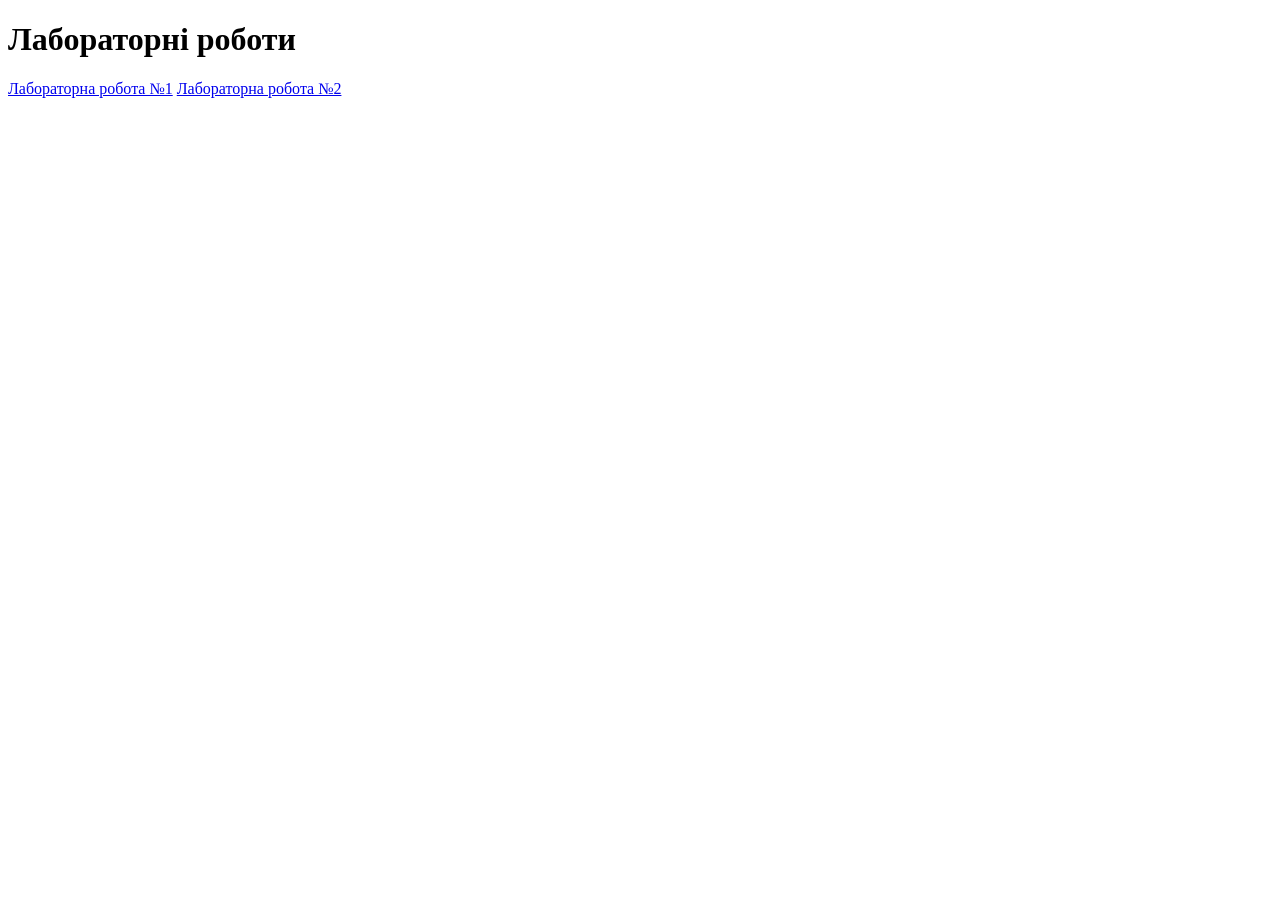
==== index.html @ d69bf39a "Update index.html" ====
<!DOCTYPE html>
<html lang="en">
<head>
    <meta charset="UTF-8">
    <meta name="viewport" content="width=device-width, initial-scale=1.0">
    <title>Web-program</title>
</head>

<body>
    <h1>Лабораторні роботи</h1>
    <a class="btn" href="lr1/index.html">Лабораторна робота №1</a>
    <a class="btn" href="lr2/index.html">Лабораторна робота №2</a>
</body>
</html>
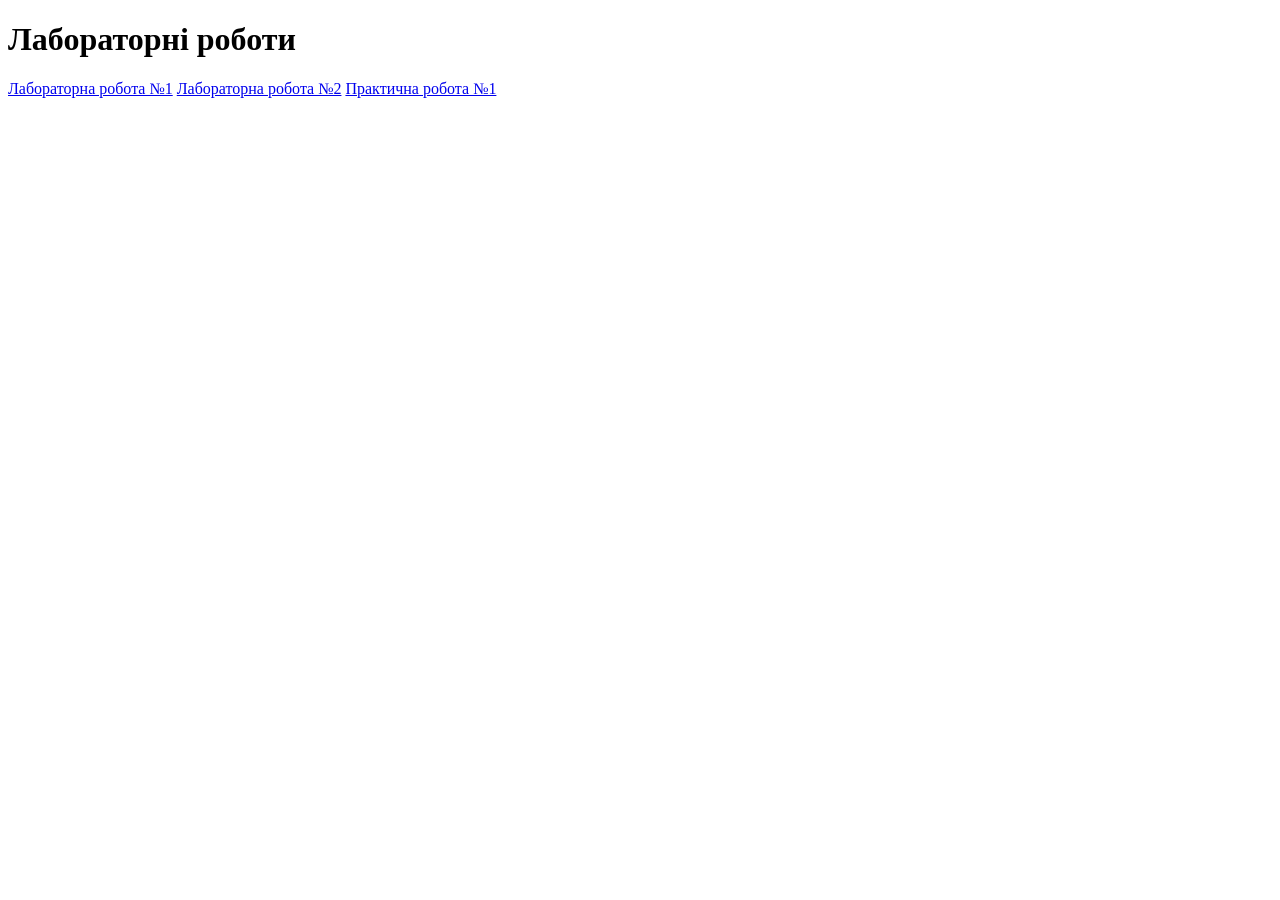
==== commit 5a29d35a: "Add link to Практична робота №1 in index.html" ====
--- a/index.html
+++ b/index.html
@@ -10,5 +10,6 @@
     <h1>Лабораторні роботи</h1>
     <a class="btn" href="lr1/index.html">Лабораторна робота №1</a>
     <a class="btn" href="lr2/index.html">Лабораторна робота №2</a>
+    <a class="btn" href="pr1/index.html">Практична робота №1</a>
 </body>
 </html>
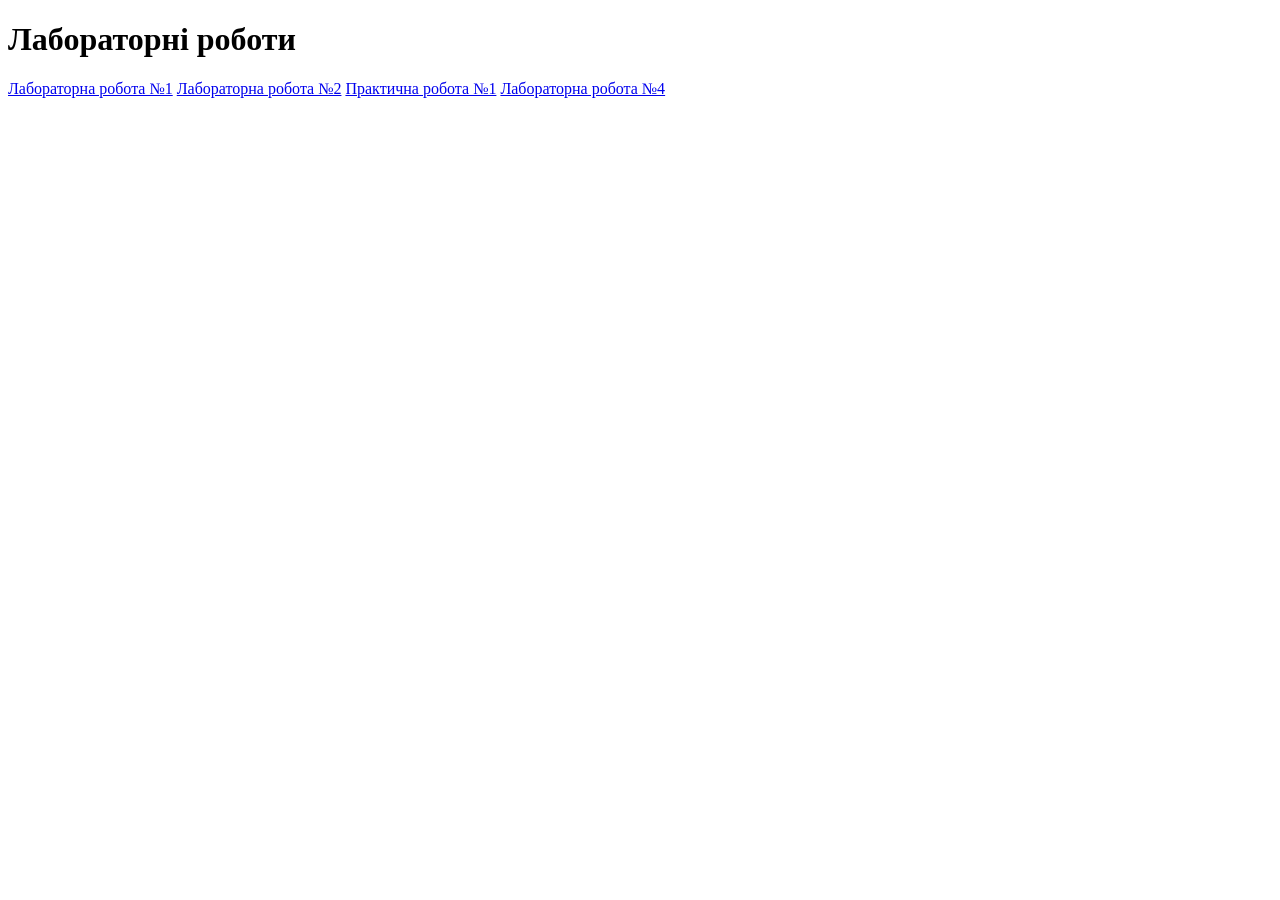
==== commit 04776ef3: "Update index.html" ====
--- a/index.html
+++ b/index.html
@@ -11,5 +11,6 @@
     <a class="btn" href="lr1/index.html">Лабораторна робота №1</a>
     <a class="btn" href="lr2/index.html">Лабораторна робота №2</a>
     <a class="btn" href="pr1/index.html">Практична робота №1</a>
+    <a class="btn" href="lr4/index.html">Лабораторна робота №4</a>
 </body>
 </html>
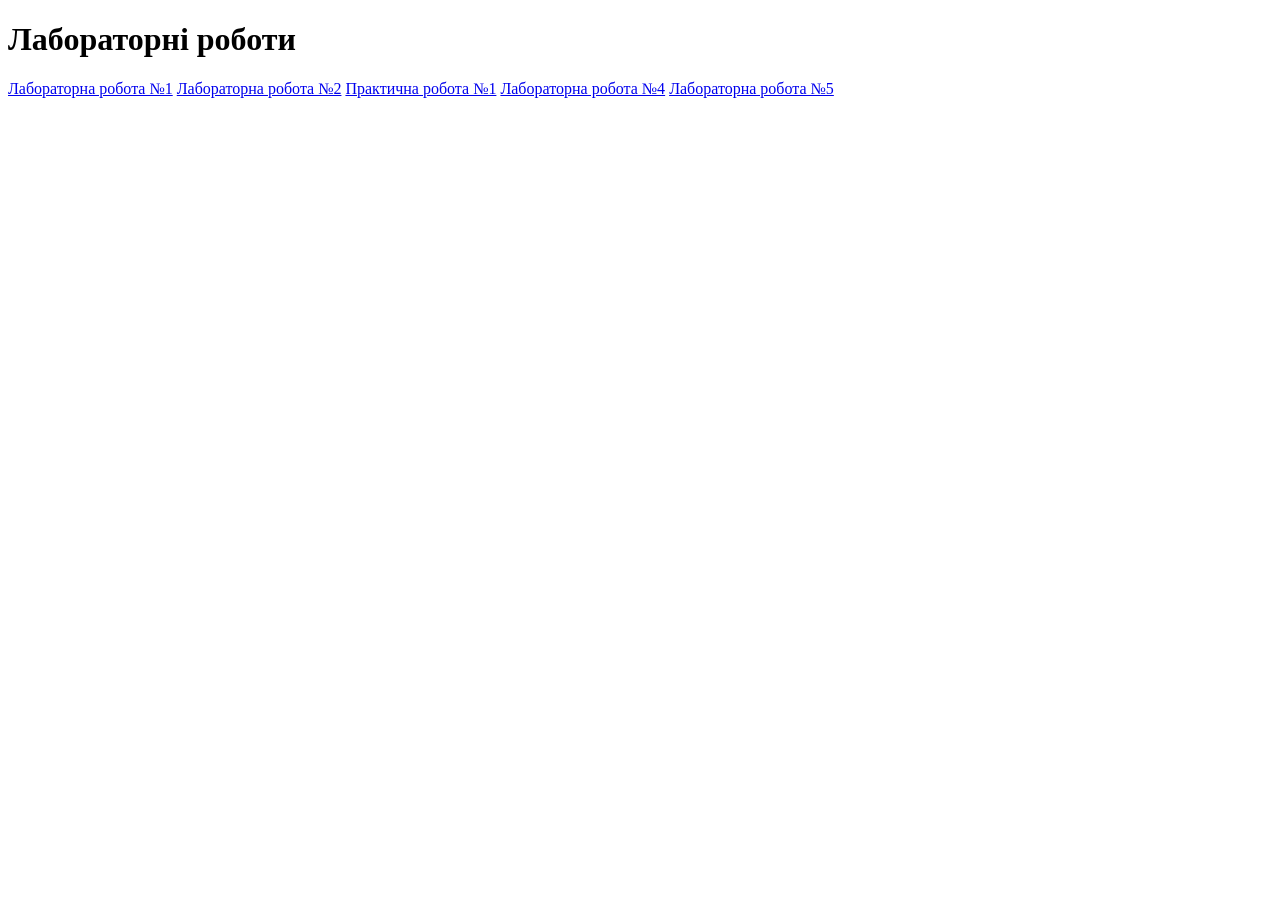
==== commit 3ff6a92c: "Update index.html" ====
--- a/index.html
+++ b/index.html
@@ -12,5 +12,6 @@
     <a class="btn" href="lr2/index.html">Лабораторна робота №2</a>
     <a class="btn" href="pr1/index.html">Практична робота №1</a>
     <a class="btn" href="lr4/index.html">Лабораторна робота №4</a>
+    <a class="btn" href="lr5/index.html">Лабораторна робота №5</a>
 </body>
 </html>
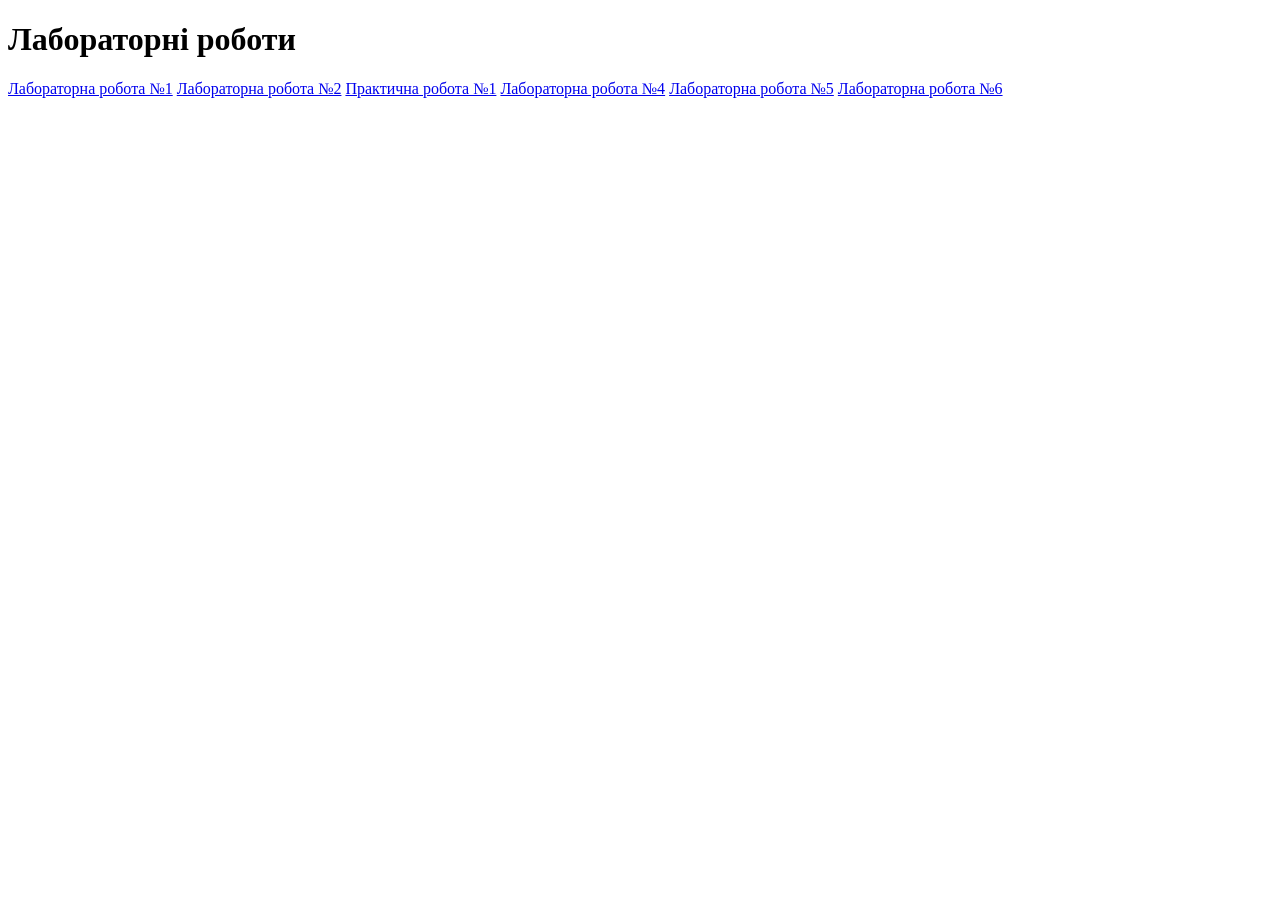
==== commit 03bb75e7: "Update index.html" ====
--- a/index.html
+++ b/index.html
@@ -13,5 +13,6 @@
     <a class="btn" href="pr1/index.html">Практична робота №1</a>
     <a class="btn" href="lr4/index.html">Лабораторна робота №4</a>
     <a class="btn" href="lr5/index.html">Лабораторна робота №5</a>
+    <a class="btn" href="lr6/index.html">Лабораторна робота №6</a>
 </body>
 </html>
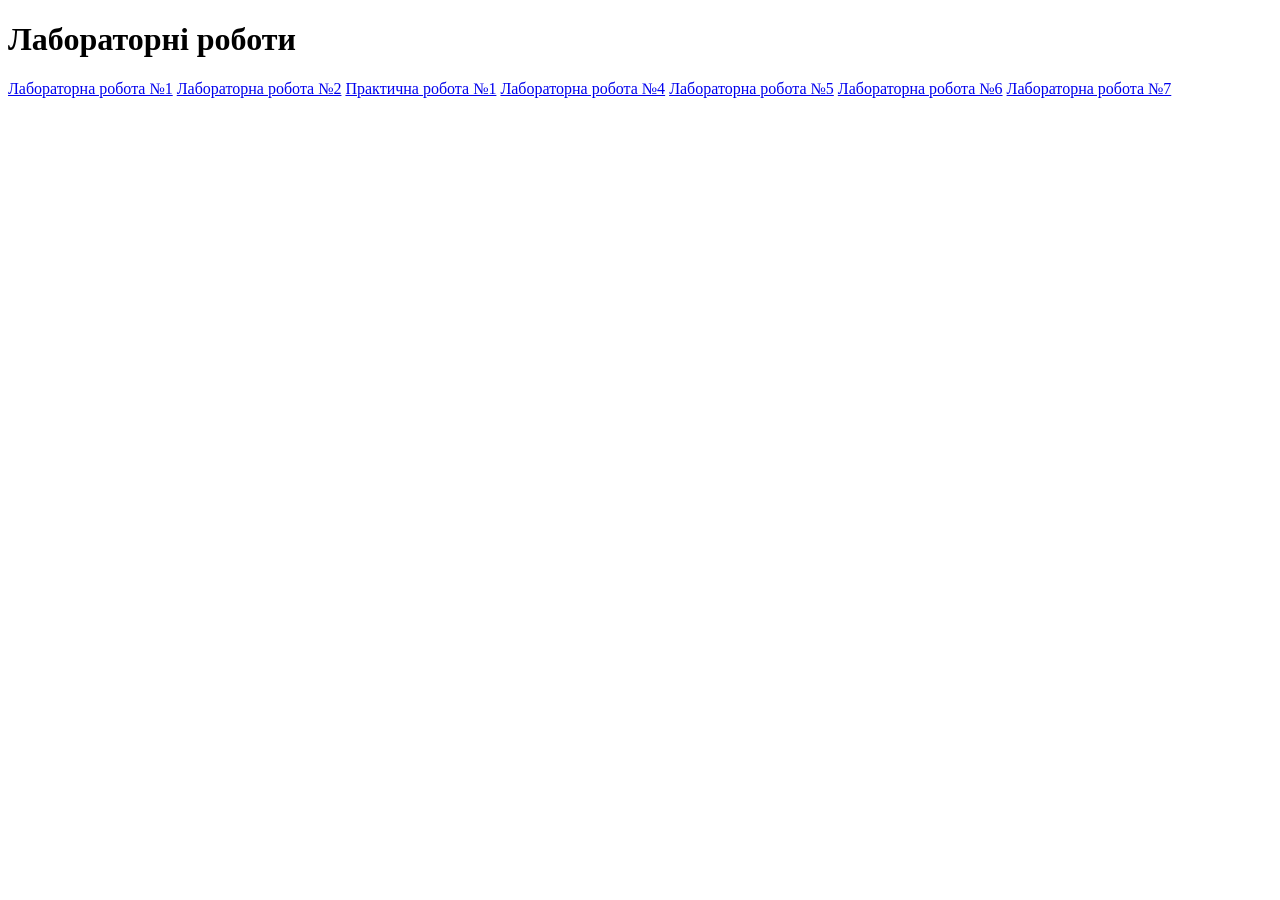
==== commit c8093527: "Update index.html" ====
--- a/index.html
+++ b/index.html
@@ -14,5 +14,6 @@
     <a class="btn" href="lr4/index.html">Лабораторна робота №4</a>
     <a class="btn" href="lr5/index.html">Лабораторна робота №5</a>
     <a class="btn" href="lr6/index.html">Лабораторна робота №6</a>
+    <a class="btn" href="Geolocation/myLoc.html">Лабораторна робота №7</a>
 </body>
 </html>
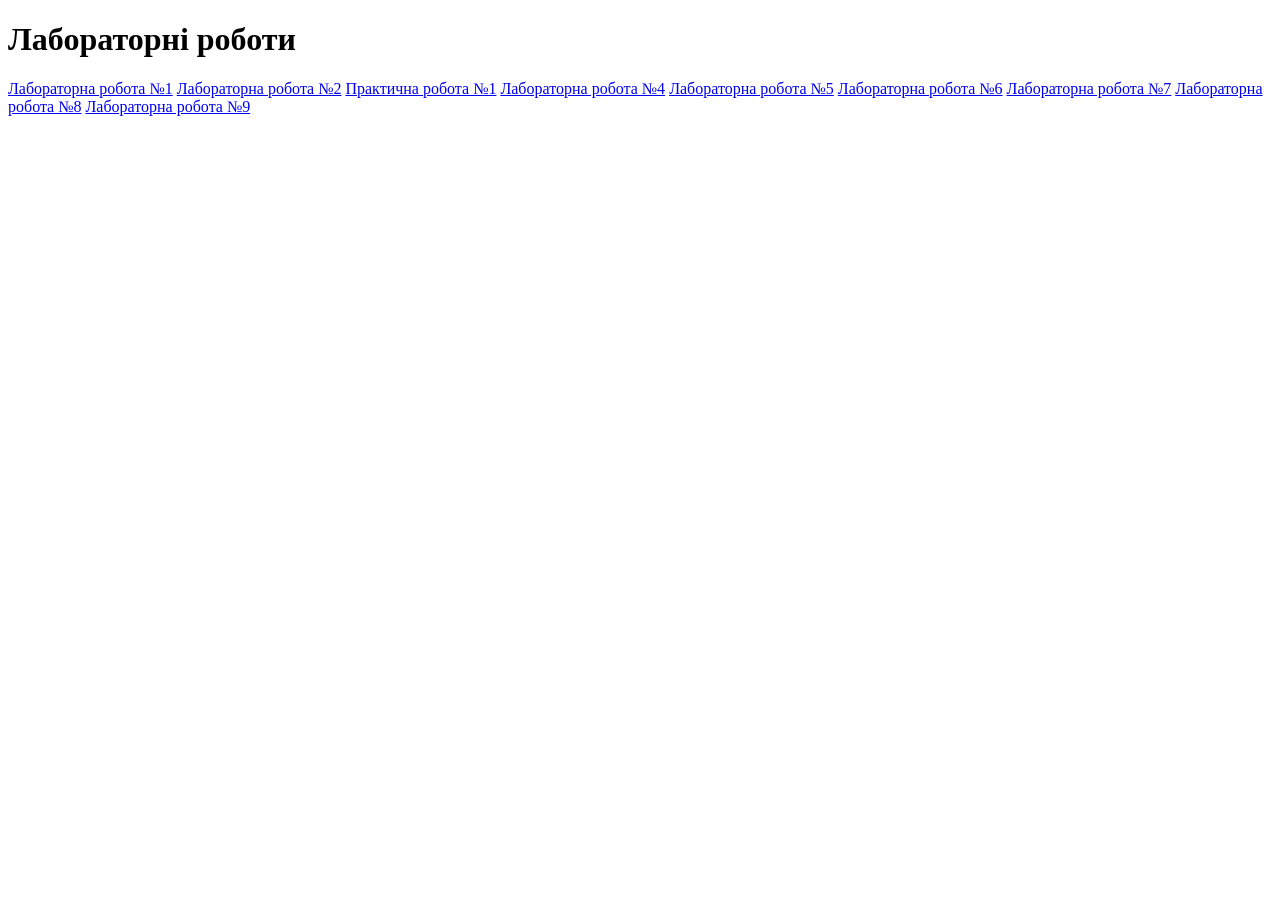
==== commit 3cff284e: "Add links for Лабораторна робота №8 and №9" ====
--- a/index.html
+++ b/index.html
@@ -15,5 +15,7 @@
     <a class="btn" href="lr5/index.html">Лабораторна робота №5</a>
     <a class="btn" href="lr6/index.html">Лабораторна робота №6</a>
     <a class="btn" href="Geolocation/myLoc.html">Лабораторна робота №7</a>
+    <a class="btn" href="lr8/index.html">Лабораторна робота №8</a>
+    <a class="btn" href="lr9/index.html">Лабораторна робота №9</a>
 </body>
 </html>
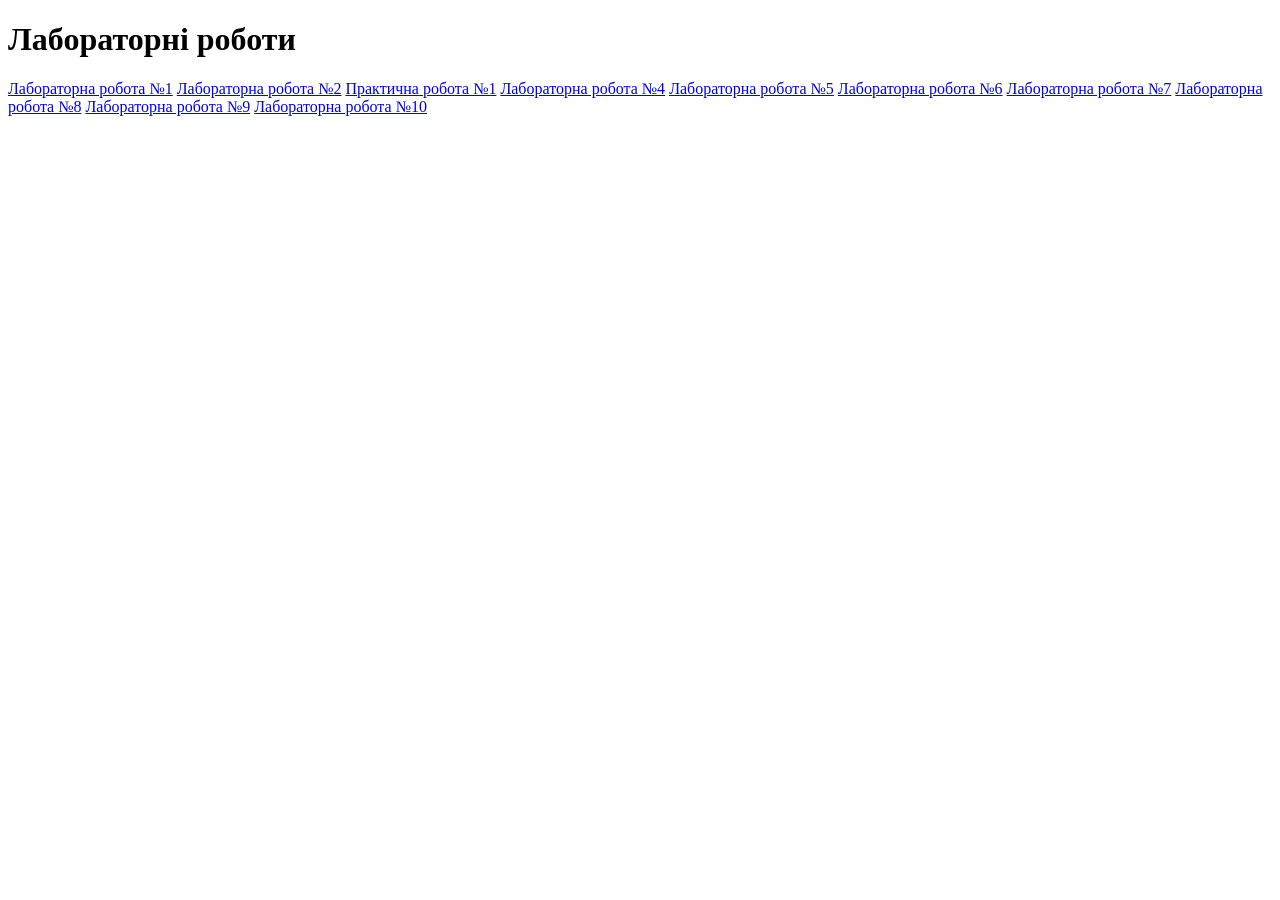
==== commit 3bee6bde: "Update index.html" ====
--- a/index.html
+++ b/index.html
@@ -17,5 +17,6 @@
     <a class="btn" href="Geolocation/myLoc.html">Лабораторна робота №7</a>
     <a class="btn" href="lr8/index.html">Лабораторна робота №8</a>
     <a class="btn" href="lr9/index.html">Лабораторна робота №9</a>
+    <a class="btn" href="lr7/index.html">Лабораторна робота №10</a>
 </body>
 </html>
